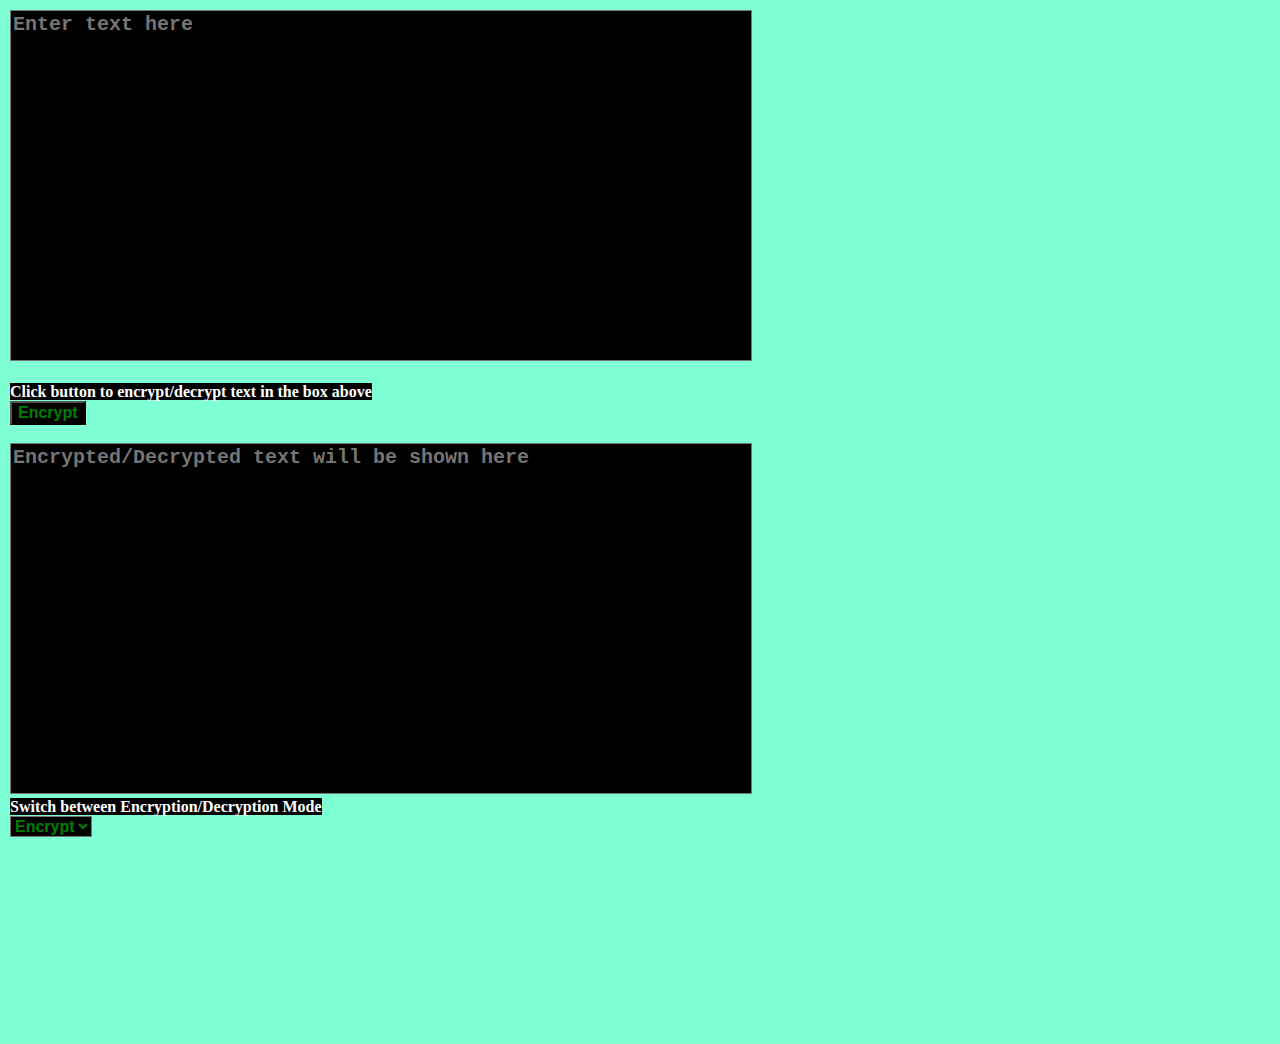
==== Encrypter.html @ 8a3b3f0e "Update layout to better suit small screens" ====
﻿<!DOCTYPE html>

<html lang="en" xmlns="http://www.w3.org/1999/xhtml">

<head>
    <meta charset="utf-8" />
    <title>Shuffle Cipher</title>
    <style>
        textarea {
            color: green;
            background-color: black;
            font-size: 20px;
            background-repeat: no-repeat;
            background-position: center;
            background-size: cover;
            font-weight: bold;
            resize: none;
        }
        
        #enc {
            color: green;
            background-color: black;
            font-size: 16px;
            font-weight: bold;
        }
        
        .cont {
            background-image: url('https://external-content.duckduckgo.com/iu/?u=https%3A%2F%2Fresi.ze-robot.com%2Fdl%2Fmi%2Fminimal-dark-coding-wallpaper-1920%25C3%25971080.jpg&f=1&nofb=1');
        }
        
        body {
            background-color: black;
            color: aqua
        }
        
        textarea.font {
            background-image: url('https://external-content.duckduckgo.com/iu/?u=https%3A%2F%2Ftse3.mm.bing.net%2Fth%3Fid%3DOIP.xVWVQfysHH79xkKRzM6SzgHaFj%26pid%3DApi&f=1');
        }

        div.container {
            position: absolute;
            top: 0;
            left: 0;
            right: 0;
            bottom: 0;
            min-height:1024px;
            align-items: center;
            padding: 10px;
            background-color: aquamarine;
            width: 100%;
            background-image: url('https://external-content.duckduckgo.com/iu/?u=https%3A%2F%2Ftse3.mm.bing.net%2Fth%3Fid%3DOIP.NqaYCLb3p1bhogQBV5LoOgHaEK%26pid%3DApi&f=1');
            background-position: center;
            background-repeat: no-repeat;
            background-size: cover;
        }
        
        #CIPHER {
            color: green;
            background-color: black;
            font-size: 16px;
            font-weight: bold;
        }
        
        .labs {
            background-color: black;
            color: white;
            font-size: 16px;
            font-weight: bold;
        }
    </style>
</head>

<body>
    <div class="container">
        <textarea name="TYPE1" type="text" placeholder="Enter text here" id="23" class="cont" rows="15" cols="60"></textarea>
        <br /><br>
        <label class="labs">Click button to encrypt/decrypt text in the box above</label>
        <br>
        <button type="button" value="Encrypt" id="CIPHER">Encrypt</button>
        <br/><br>
        <textarea id="24" placeholder="Encrypted/Decrypted text will be shown here" class="font" rows="15" cols="60"></textarea>
        <div>
            <label class="labs">Switch between Encryption/Decryption Mode</label>
            <br>
            <select id="enc">
            <option value="Encrypt">Encrypt</option>
            <option value="Decrypt">Decrypt</option>
        </select>
        </div>
    </div>
    <script>
        // JavaScript source code

        class Encrypter {
            static performPadding(s) {
                while (s.length < 4) {
                    s += " ";
                }
                return s;
            }
            static doEncryption(s) {
                s = Encrypter.performPadding(s);
                let re = Encrypter.shuffle(s);
                return Encrypter.encrypt(re);
            }
            static doDecryption(s) {
                let re = Encrypter.decrypt(s);
                re = Encrypter.unshuffle(re);
                return re;
            }
            static unshuffle(s) {
                let kindex = s.charCodeAt(s.length - 1);
                s = s.substring(0, s.length - 1);
                let sp = s.substring(0, kindex);
                let pp = s.substring(kindex);
                sp = sp.split('').reverse().join('');
                s = sp + pp;
                let re = "";
                for (let k = 0; k < s.length; ++k) {
                    let ch = s.charAt(k) + "";
                    if (k % 2 == 0) {
                        ch = String.fromCharCode(ch.charCodeAt(0) - 1);
                    } else {
                        ch = String.fromCharCode(ch.charCodeAt(0) + 1);
                    }
                    re += ch;
                }
                return re;
            }
            static shuffle(s) {

                let re = "";
                for (let k = 0; k < s.length; k++) {
                    let ch = s.charAt(k) + "";
                    if (k % 2 === 0) {
                        ch = String.fromCharCode(ch.charCodeAt(0) + 1);
                    } else {
                        ch = String.fromCharCode(ch.charCodeAt(0) - 1);
                    }
                    re += ch;
                }
                let pos = 0;
                while (pos === 0) {
                    pos = Math.floor(Math.random() * (re.length - 1));
                }
                let sp = re.substring(0, pos);
                let pp = re.substring(pos);


                let arr = sp.split('');
                arr.reverse();
                sp = arr.join('');

                re = sp + pp;
                return re + String.fromCharCode(pos);
            }
            static encrypt(req) {
                let key = Math.floor((Math.random() * 10000) + 200);
                //	int key=r.nextInt(10000)+200;
                let bb = "";
                for (let a = 0; a < req.length; ++a) {
                    bb += String.fromCharCode(req.charCodeAt(a) + key);
                }
                bb += String.fromCharCode(key);
                return bb;
            }
            static decrypt(s) {
                let key = s.charCodeAt(s.length - 1);
                let bb = "";
                for (let a = 0; a < s.length - 1; ++a) {
                    bb += String.fromCharCode(s.charCodeAt(a) - key);
                }
                return bb;
            }

        }

        function boom() {
            let inp = window.document.getElementById("23");
            let bEnc = inp.value.split("\n");
            let psswd = "";
            let flag;
            do {
                psswd = prompt("Would you like to password-lock this encryption?\n Click cancel if you'd like to encrypt without a password.");
                if (psswd === null) {
                    break;
                }
                flag = (psswd.length == 0) || (psswd.indexOf(" ") != -1);
                if (flag) {
                    alert("Invalid Password, password cannot be empty or have spaces.");
                }
            }
            while (flag);
            bEnc = bEnc.map((elem) => {
                return Encrypter.doEncryption(elem);
            });
            let string = "";
            if (psswd === null) {
                string = "false";
            } else {
                string = "true" + " " + psswd;
            }
            string = Encrypter.encrypt(string) + "\n";
            let tex = string + bEnc.join("\n");
            let out = window.document.getElementById("24");
            out.value = tex

        }
        //Decryption routine final
        function antiBoom() {
            let inp = window.document.getElementById("23");
            let bdec = inp.value;
            let sens = bdec.split("\n");
            let pass = Encrypter.decrypt(sens.shift()).split(" ");
            if (pass[0] === "true") {
                userp = prompt("This encryption is password protected, please enter the password this message was locked");
                if (userp === null) {
                    return;
                } else if (!(userp === pass[1])) {
                    alert("Incorrect Password entered, try again.");
                    return;
                }
            } else if (pass[0] !== "false") {
                alert("This message was either tampered with or encrypted with an older version of the application and can no longer be decrypted.");
                return;
            }
            sens = sens.map((elem) => {
                return Encrypter.doDecryption(elem);
            });
            let tex = sens.join("\n");
            let out = window.document.getElementById("24");
            out.value = tex;

        }
        let tf = window.document.getElementById("23");
        let ta = window.document.getElementById("24");
        let button = document.getElementById("CIPHER");

        function logger(e) {
            //let text = tf.value;
            let op = window.document.getElementById("enc");
            if (op.value === "Encrypt") {
                boom();
            } else {
                antiBoom();
            }

        }
        button.addEventListener("click", logger);
        let op1 = window.document.getElementById("enc");
        op1.addEventListener("change", function() {
            button.textContent = op1.value;
            tf.value = "";
            ta.value = "";
        });
    </script>

</body>

</html>
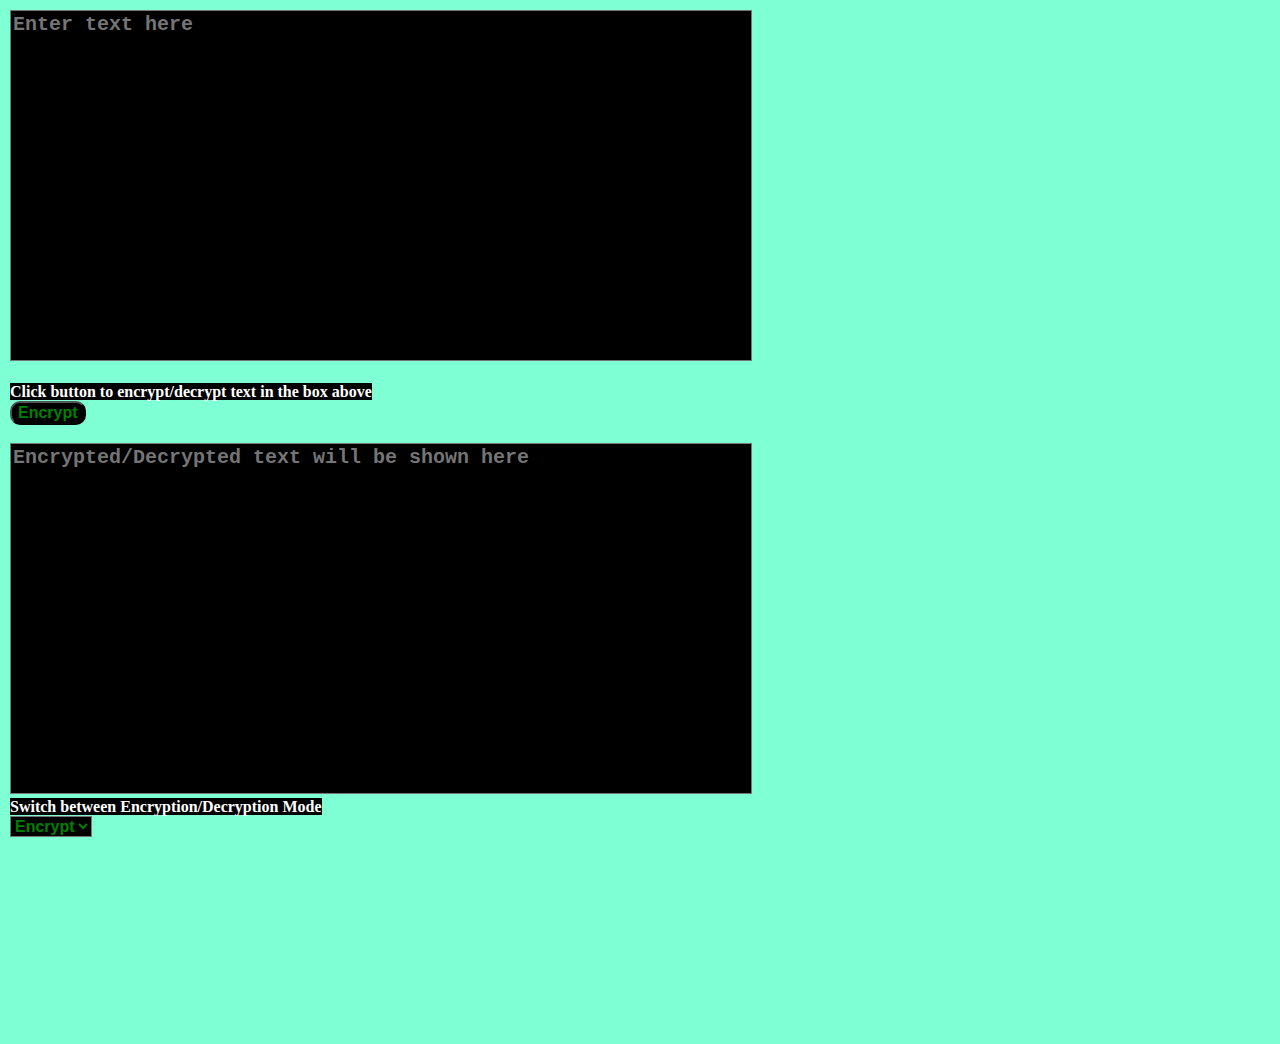
==== commit 09871388: "Update UI for phones" ====
--- a/Encrypter.html
+++ b/Encrypter.html
@@ -59,6 +59,7 @@
             background-color: black;
             font-size: 16px;
             font-weight: bold;
+            border-radius: 10px;
         }
         
         .labs {
@@ -90,8 +91,27 @@
     </div>
     <script>
         // JavaScript source code
-
-        class Encrypter {
+        const isMobile = (/Android|webOS|iPhone|iPad|iPod|BlackBerry/i.test(navigator.userAgent) ||
+            (/Android|webOS|iPhone|iPad|iPod|BlackBerry/i.test(navigator.platform)));
+        if (isMobile) {
+            const txtB1 = document.getElementById("23");
+            txtB1.style.height = "40%";
+            const txtB2 = document.getElementById("24");
+            txtB2.style.height = "40%";
+            const encb=document.getElementById("CIPHER");
+            encb.style.height="4%";
+            encb.style.width="13%";
+            encb.style.fontSize="28px";
+            const swi=document.getElementById("enc");
+            swi.style.minHeight="10%";
+            swi.style.fontSize="28px";
+            const lab1=document.getElementsByClassName("labs");
+            for(const labe of lab1)
+            {
+                labe.style.fontSize="28px";
+            }
+        }
+            class Encrypter {
             static performPadding(s) {
                 while (s.length < 4) {
                     s += " ";
